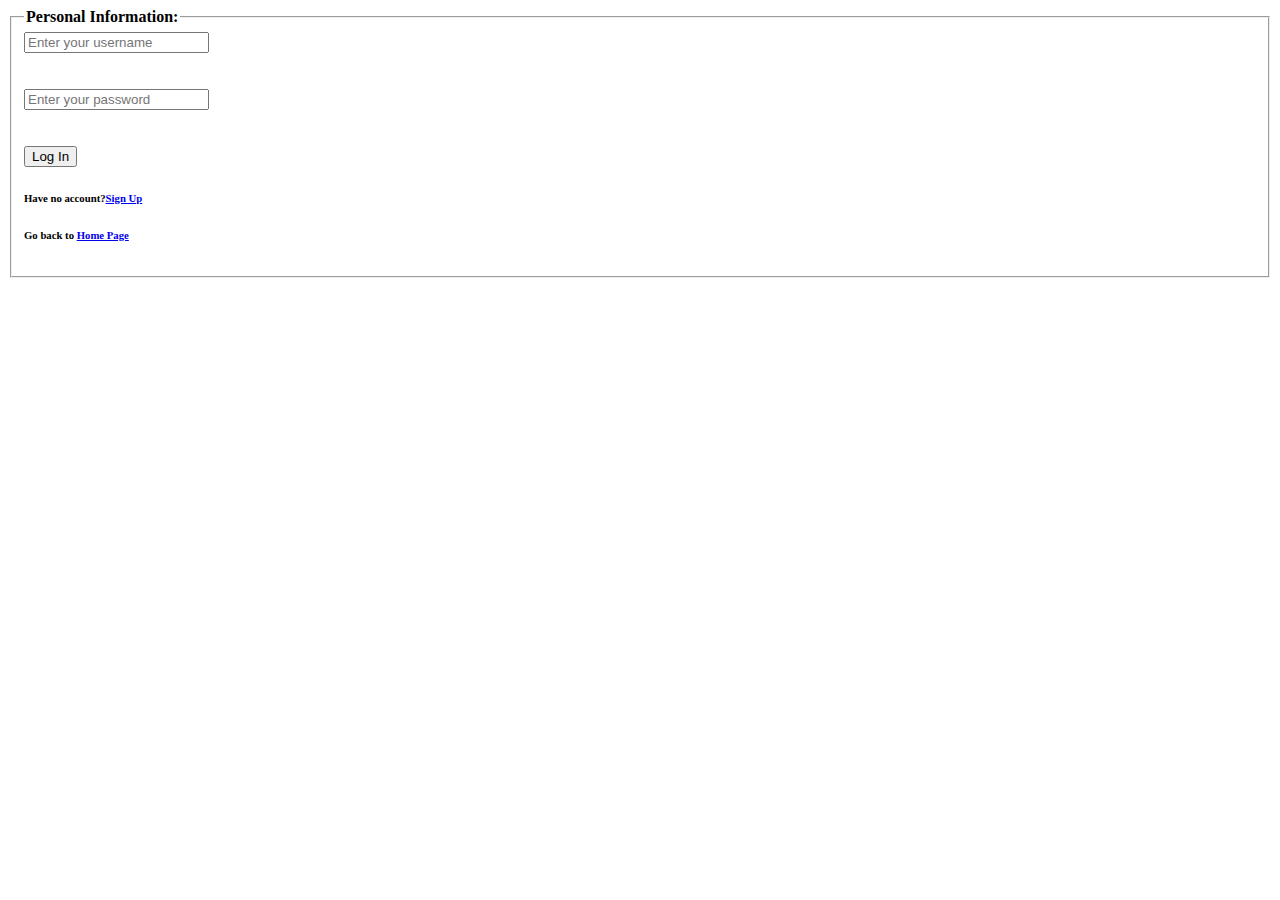
==== login.html @ 92d65a89 "Update login.html" ====
<!DOCTYPE html>
<html>

<head>
    <meta charset="utf-8" />
    <meta http-equiv="X-UA-Compatible">
    <title>Log In</title>
    <meta name="viewport" content="width=device-width, initial-scale=1">
    <link rel="stylesheet" type="text/css" media="screen" href="./css/style.css" />

</head>

<body>

    <form class="container" action="index.html">
        <fieldset>
            <legend>
                <strong>Personal Information:</strong>
            </legend>
            <input type="text" name="Username" placeholder="Enter your username" required="required">
            <br><br><br>
            <input type="password" name="Password" placeholder="Enter your password" required="required">
            <br><br><br>
            <input type="button" value="Log In">
            <h6>Have no account?<a href="signup.html">Sign Up</a></h6>
            <h6>Go back to <a href="index.html">Home Page</a></h6>

        </fieldset>


    </form>

</body>

</html>
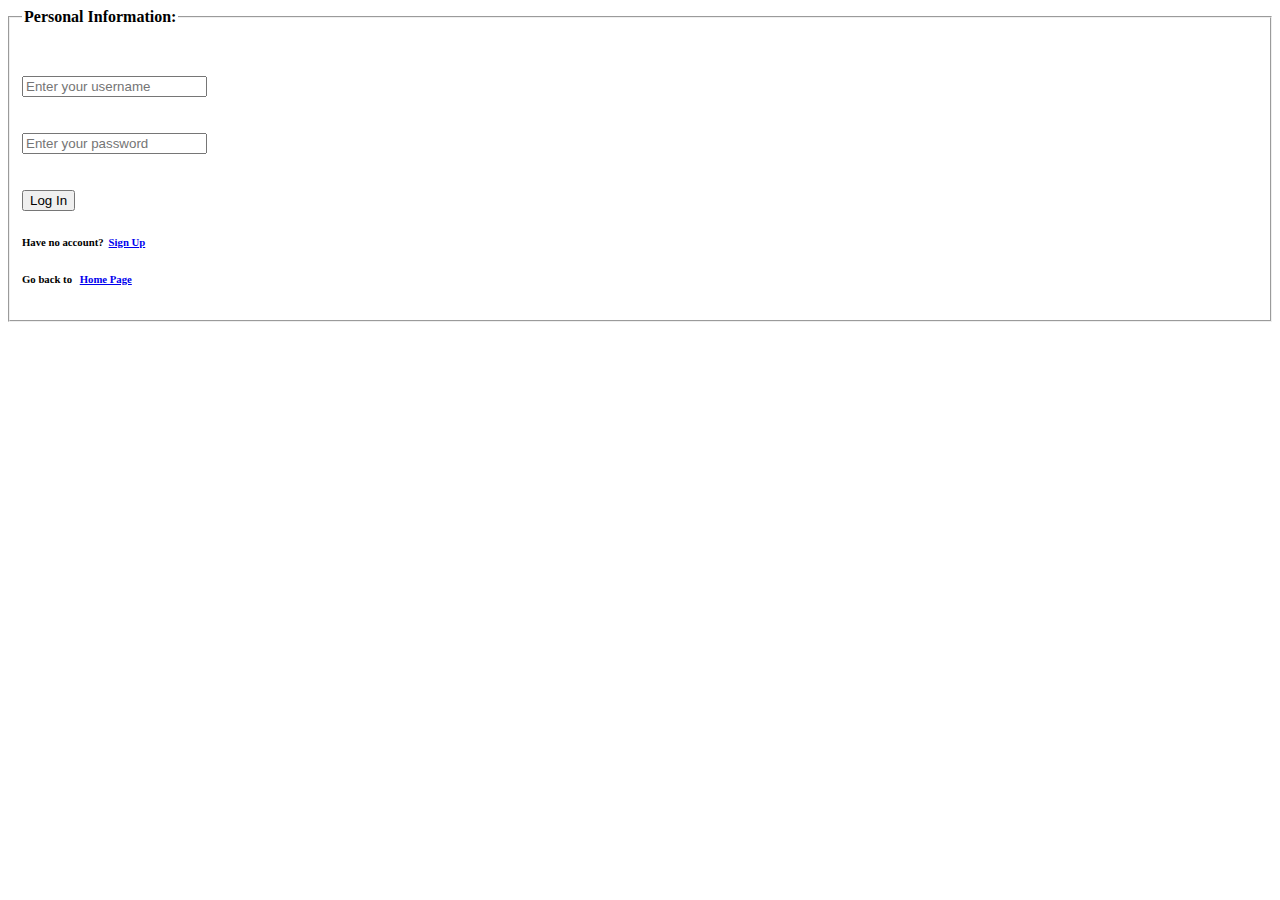
==== commit dbb4f3df: "Update login.html" ====
--- a/login.html
+++ b/login.html
@@ -12,7 +12,7 @@
 
 <body>
 
-    <form class="container" action="index.html">
+    <form>
         <fieldset>
             <legend>
                 <strong>Personal Information:</strong>
--- a/css/style.css
+++ b/css/style.css
@@ -0,0 +1,74 @@
+    .container form {
+        margin: 0 auto;
+        width: 450px;
+        background-color: honeydew;
+        text-decoration-color: red;
+    }
+    
+    fieldset {
+        margin: 0 auto;
+        padding-top: 50px;
+    }
+    /**class**/
+    
+    .container input {
+        font-size: 14px;
+    }
+    
+    ul {
+        list-style-type: none;
+        margin: 0;
+        padding: 0;
+        overflow: hidden;
+        background-color: rgb(58, 36, 36);
+    }
+    
+    h1 {
+        text-align: center;
+        font-size: 30px;
+    }
+    
+    .current {
+        background-color: darkgray;
+    }
+    
+    li {
+        float: right;
+    }
+    
+    li a {
+        display: block;
+        color: white;
+        text-align: center;
+        padding: 14px 16px;
+        text-decoration: none;
+    }
+    
+    a {
+        display: inline;
+        padding: 5px;
+    }
+    
+    li a:hover {
+        background-color: black;
+    }
+    
+    .header {
+        padding: 20px;
+    }
+    
+    p {
+        text-align: center;
+        font-family: 'Lucida Sans', 'Lucida Sans Regular', 'Lucida Grande', 'Lucida Sans Unicode', Geneva, Verdana, sans-serif;
+        font-size: 20px;
+    }
+    
+    table,
+    td,
+    tr {
+        border: 1px solid black;
+    }
+    
+    table {
+        width: 100%;
+    }
